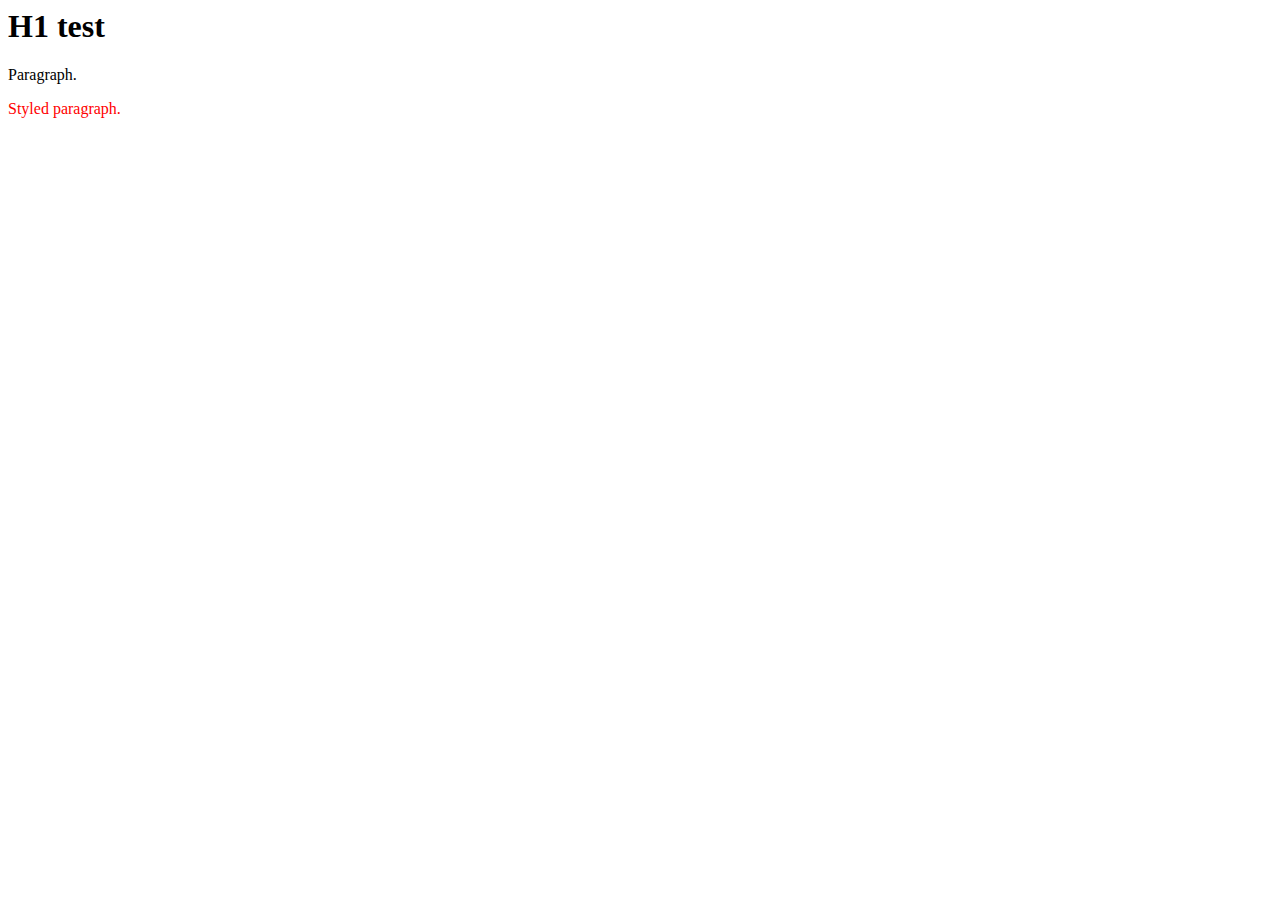
==== index.html @ fddda541 "upload" ====
<html>
  <head>
    <script source="js.js"></script>
    <link rel="stylesheet" type="text/css" href="css.css">
    <title>Test Page</title>
  </head>
  <body>
    <h1>H1 test</h1>
    <p>Paragraph.</p>
    <p class="style">Styled paragraph.</p>
  </body>
</html>
---- css.css ----
p.style { color: #FF0000; }
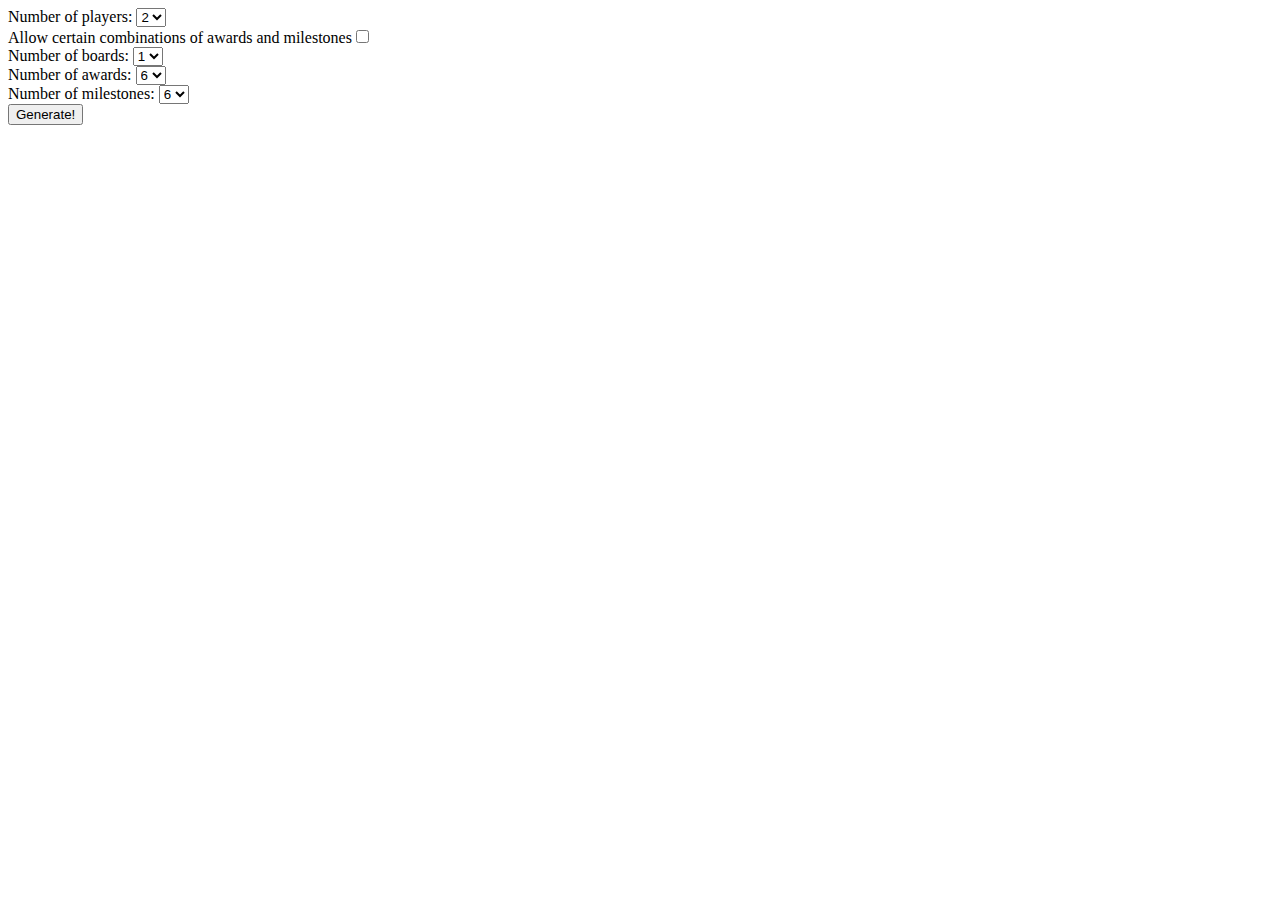
==== commit aec4817f: "Converted from PHP" ====
--- a/index.html
+++ b/index.html
@@ -1,12 +1,55 @@
 <html>
   <head>
-    <script source="js.js"></script>
+    <script src="js.js"></script>
     <link rel="stylesheet" type="text/css" href="css.css">
-    <title>Test Page</title>
+    <title>Terraforming Mar Generator</title>
   </head>
   <body>
-    <h1>H1 test</h1>
-    <p>Paragraph.</p>
-    <p class="style">Styled paragraph.</p>
+    <form>
+      Number of players:
+      <select id="players">
+        <option>1</option>
+        <option selected>2</option>
+        <option>3</option>
+        <option>4</option>
+        <option>5</option>
+        <option>6</option>
+        <option>7</option>
+        <option>8</option>
+      </select>
+      <br>
+      Allow certain combinations of awards and milestones<input type="checkbox" id="conflicts"><br>
+      Number of boards:
+      <select id="boards">
+        <option selected>1</option>
+        <option>2</option>
+        <option>3</option>
+      </select><br>
+      Number of awards:
+      <select id="awards">
+        <option>1</option>
+        <option>2</option>
+        <option>3</option>
+        <option>4</option>
+        <option>5</option>
+        <option selected>6</option>
+        <option>7</option>
+        <option>8</option>
+      </select><br>
+      Number of milestones:
+      <select id="milestones">
+        <option>1</option>
+        <option>2</option>
+        <option>3</option>
+        <option>4</option>
+        <option>5</option>
+        <option selected>6</option>
+        <option>7</option>
+        <option>8</option>
+      </select><br>
+      <input type="button" value="Generate!" onClick="Main(document.getElementById('players').value,document.getElementById('boards').value, document.getElementById('awards').value,document.getElementById('milestones').value,document.getElementById('conflicts').value)">
+    </form>
+    <p></p>
+    <p id="output"></p>
   </body>
 </html>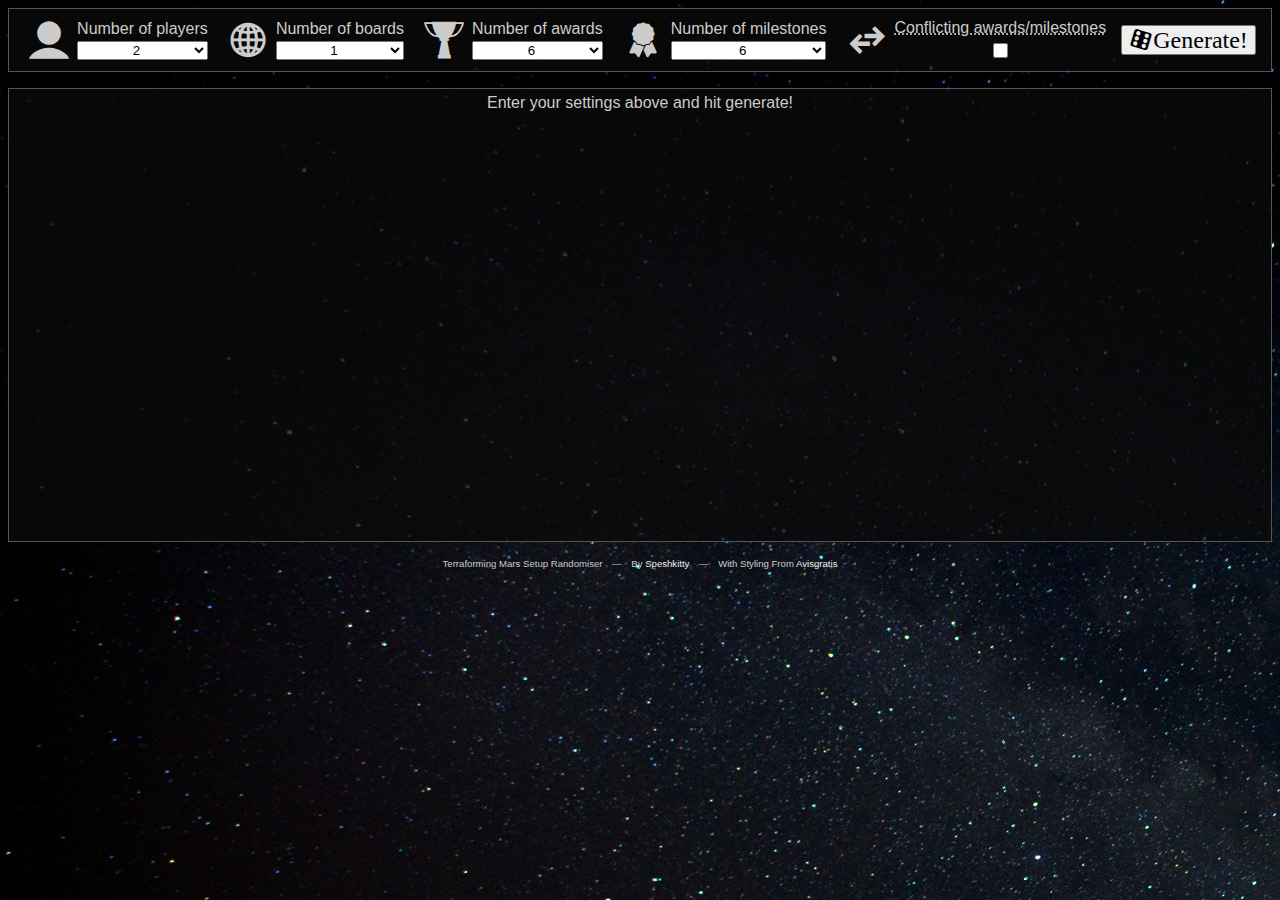
==== commit f98a921a: "Added some styling" ====
--- a/index.html
+++ b/index.html
@@ -1,55 +1,88 @@
 <html>
-  <head>
-    <script src="js.js"></script>
-    <link rel="stylesheet" type="text/css" href="css.css">
-    <title>Terraforming Mar Generator</title>
-  </head>
-  <body>
-    <form>
-      Number of players:
-      <select id="players">
-        <option>1</option>
-        <option selected>2</option>
-        <option>3</option>
-        <option>4</option>
-        <option>5</option>
-        <option>6</option>
-        <option>7</option>
-        <option>8</option>
-      </select>
-      <br>
-      Allow certain combinations of awards and milestones<input type="checkbox" id="conflicts"><br>
-      Number of boards:
-      <select id="boards">
-        <option selected>1</option>
-        <option>2</option>
-        <option>3</option>
-      </select><br>
-      Number of awards:
-      <select id="awards">
-        <option>1</option>
-        <option>2</option>
-        <option>3</option>
-        <option>4</option>
-        <option>5</option>
-        <option selected>6</option>
-        <option>7</option>
-        <option>8</option>
-      </select><br>
-      Number of milestones:
-      <select id="milestones">
-        <option>1</option>
-        <option>2</option>
-        <option>3</option>
-        <option>4</option>
-        <option>5</option>
-        <option selected>6</option>
-        <option>7</option>
-        <option>8</option>
-      </select><br>
-      <input type="button" value="Generate!" onClick="Main(document.getElementById('players').value,document.getElementById('boards').value, document.getElementById('awards').value,document.getElementById('milestones').value,document.getElementById('conflicts').value)">
+
+<head>
+  <script src="js.js"></script>
+  <link rel="stylesheet" type="text/css" href="css.css">
+  <link rel="stylesheet" type="text/css" href="icofont/icofont.min.css">
+  <title>Terraforming Mars Generator</title>
+</head>
+
+<body>
+  <div class="content">
+
+    <form id="settings">
+      <p class="line">
+        <i class="icon icofont-ui-user"></i>
+        <label for="players">Number of players</label>
+        <select class="input" id="players">
+          <option>1</option>
+          <option selected>2</option>
+          <option>3</option>
+          <option>4</option>
+          <option>5</option>
+          <option>6</option>
+          <option>7</option>
+          <option>8</option>
+        </select>
+      </p>
+
+      <p class="line">
+        <i class="icon icofont-globe"></i>
+        <label for="boards">Number of boards</label>
+        <select class="input" id="boards">
+          <option selected>1</option>
+          <option>2</option>
+          <option>3</option>
+        </select>
+      </p>
+
+      <p class="line">
+        <i class="icon icofont-trophy"></i>
+        <label for="awards">Number of awards</label>
+        <select class="input" id="awards">
+          <option>1</option>
+          <option>2</option>
+          <option>3</option>
+          <option>4</option>
+          <option>5</option>
+          <option selected>6</option>
+          <option>7</option>
+          <option>8</option>
+        </select>
+      </p>
+
+      <p class="line">
+        <i class="icon icofont-badge"></i>
+        <label for="milestones">Number of milestones</label>
+        <select class="input" id="milestones">
+          <option>1</option>
+          <option>2</option>
+          <option>3</option>
+          <option>4</option>
+          <option>5</option>
+          <option selected>6</option>
+          <option>7</option>
+          <option>8</option>
+        </select>
+      </p>
+
+      <p class="line">
+        <i class="icon icofont-exchange"></i>
+        <label for="conflicts"><abbr
+            title="The generator automatically blocks certain combinations of awards and milestones that conflict with each other - such as Builder/Contractor. Check this box to disable that behaviour and allow any combination.">
+            Conflicting awards/milestones
+          </abbr></label>
+        <span class="input"><input type="checkbox" id="conflicts" /></span>
+      </p>
+
+      <p class="button-line">
+        <button value="Generate!" class="input generate icofont-dice" type="button"
+          onClick="Main(document.getElementById('players').value,document.getElementById('boards').value, document.getElementById('awards').value,document.getElementById('milestones').value,document.getElementById('conflicts').value)">Generate!</button>
+      </p>
     </form>
-    <p></p>
-    <p id="output"></p>
-  </body>
+    <p id="output">Enter your settings above and hit generate!</p>
+    <div id="footer">Terraforming Mars Setup Randomiser&emsp;&mdash;&emsp;By <a href="https://github.com/Speshkitty">Speshkitty</a>&emsp;&mdash;&emsp;With Styling From <a href="https://github.com/Avisgratis">Avisgratis</a></p>
+  </div>
+</body>
+
 </html>--- a/css.css
+++ b/css.css
@@ -1 +1,151 @@
-p.style { color: #FF0000; }+body {
+    background-image: url("img/stars.jpg");
+    color: #cccccc;
+    font-family: "Segoe UI", "Arial", sans-serif
+}
+
+div.content {
+    margin: auto;
+    width: 80%;
+}
+
+#settings, #output {
+    background-color: rgba(10,10,10, 0.8);
+    border: 1px solid #555555;
+    padding: 5px;
+    display: flex;
+    justify-content: space-evenly;
+    min-width: 800px;
+}
+
+#settings {
+    align-items: center;
+}
+
+#settings .line {
+    display: grid;
+    grid-template: max-content auto / 50px auto;
+    grid-gap: 3px;
+    max-width: 400px;
+    margin: 5px;
+}
+
+#settings .button-line {
+    display: block;
+    margin: 5px;
+}
+
+#settings .line .icon {
+    font-size: 2.5em;
+    grid-column: 1 / span 1;
+    grid-row: 1 / span 2;
+    display: flex;
+    justify-content: center;
+    align-items: center;
+}
+
+#settings .line label {
+    grid-column: 2 / span 1;
+    grid-row: 1 / span 1;
+    text-align: center;
+}
+
+#settings .line .input {
+    grid-column: 2 / span 1;
+    grid-row: 2 / span 1;
+    text-align: center;
+}
+
+#settings .line input[type="checkbox"] {
+    width: 15px;
+    height: 15px;
+}
+
+#settings .generate {
+    font-size: 1.5em;
+}
+
+#output {
+    align-items: start;
+    min-height: 50%;
+}
+
+#output li {
+    list-style: none;
+}
+
+#output li.header {
+    font-size: 1.5em;
+    font-weight: bold;
+}
+
+#output li.header::before {
+    font-weight: normal;
+}
+
+#footer {
+    text-align: center;
+    font-size: 0.6em;
+}
+
+#footer a {
+    color: #eee;
+    text-decoration: none;
+}
+
+#footer a:hover {
+    color: #fff;
+    text-decoration: underline;
+}
+
+@media screen and (max-width: 1600px) {
+    div.content {
+        width: 100%;
+    }
+}
+
+@media screen and (max-width: 1000px) {
+
+    body {
+        font-size: 1.25em
+    }
+
+    div.content {
+        width: 100%;
+    }
+    
+    #settings {
+        display: flex;
+        flex-direction: column;
+        align-items: center;
+        min-width: 400px;
+    }
+
+    #settings .line {
+        width: 350px;
+        height: 100px;
+    }
+
+    .generate {
+        width: 350px;
+        height: 100px;    
+    }
+
+    #settings .line input[type="checkbox"] {
+        width: 40px;
+        height: 40px;
+    }
+
+    #settings .line select{
+        font-size: 2em;
+    }
+    
+    
+    #output {
+        display: flex;
+        flex-direction: column;
+        align-items: start;
+        min-width: 400px;
+        min-height: 0;
+    }    
+}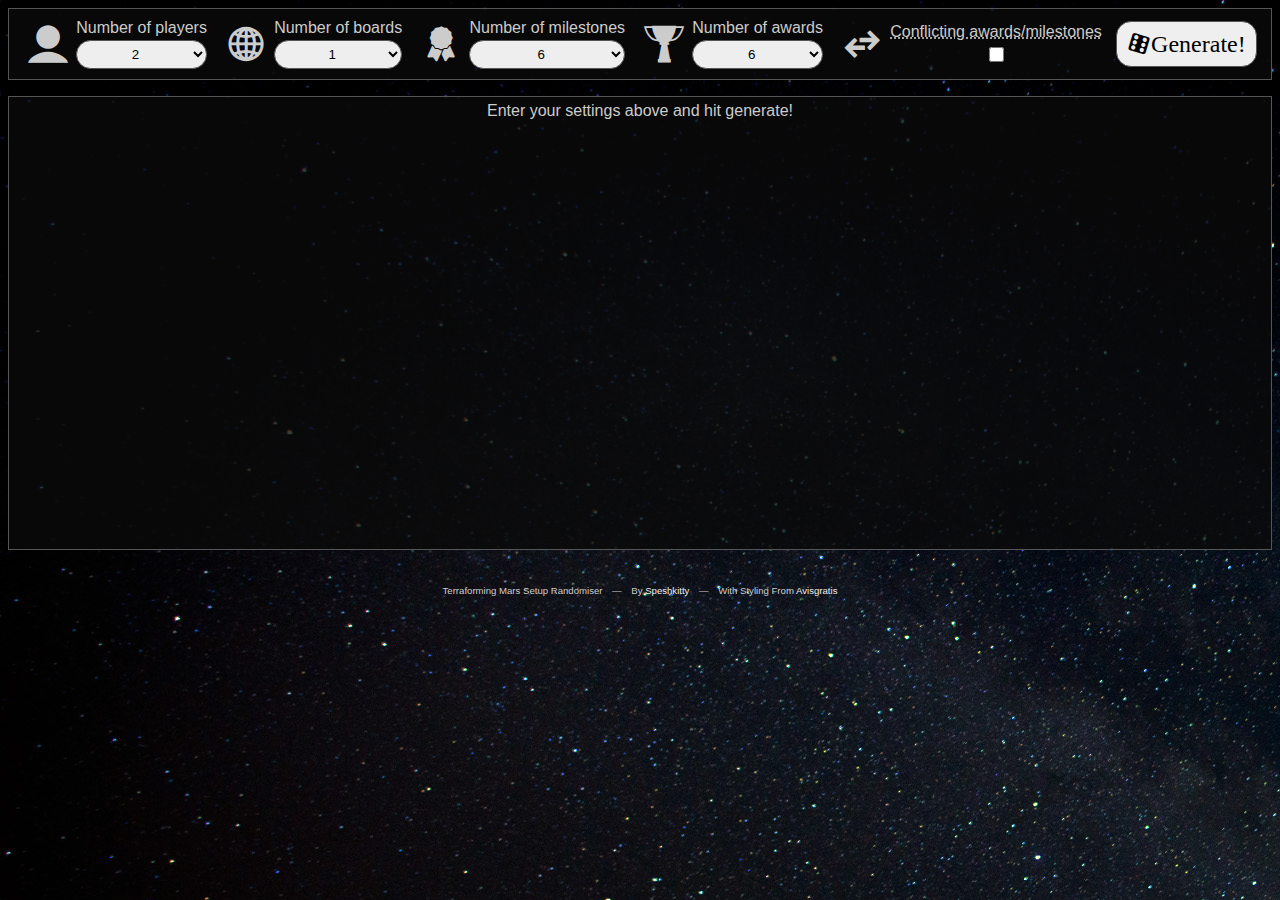
==== commit f8b24d07: "Merge pull request #2 from avisgratis/gh-pages" ====
--- a/index.html
+++ b/index.html
@@ -37,9 +37,9 @@
       </p>
 
       <p class="line">
-        <i class="icon icofont-trophy"></i>
-        <label for="awards">Number of awards</label>
-        <select class="input" id="awards">
+        <i class="icon icofont-badge"></i>
+        <label for="milestones">Number of milestones</label>
+        <select class="input" id="milestones">
           <option>1</option>
           <option>2</option>
           <option>3</option>
@@ -52,9 +52,9 @@
       </p>
 
       <p class="line">
-        <i class="icon icofont-badge"></i>
-        <label for="milestones">Number of milestones</label>
-        <select class="input" id="milestones">
+        <i class="icon icofont-trophy"></i>
+        <label for="awards">Number of awards</label>
+        <select class="input" id="awards">
           <option>1</option>
           <option>2</option>
           <option>3</option>
@@ -77,10 +77,10 @@
 
       <p class="button-line">
         <button value="Generate!" class="input generate icofont-dice" type="button"
-          onClick="Main(document.getElementById('players').value,document.getElementById('boards').value, document.getElementById('awards').value,document.getElementById('milestones').value,document.getElementById('conflicts').value)">Generate!</button>
+          onClick="Main(document.getElementById('players').value,document.getElementById('boards').value, document.getElementById('awards').value,document.getElementById('milestones').value,document.getElementById('conflicts').checked)">Generate!</button>
       </p>
     </form>
-    <p id="output">Enter your settings above and hit generate!</p>
+    <div id="output">Enter your settings above and hit generate!</div>
     <div id="footer">Terraforming Mars Setup Randomiser&emsp;&mdash;&emsp;By <a href="https://github.com/Speshkitty">Speshkitty</a>&emsp;&mdash;&emsp;With Styling From <a href="https://github.com/Avisgratis">Avisgratis</a></p>
   </div>
 </body>
--- a/css.css
+++ b/css.css
@@ -56,6 +56,18 @@
     text-align: center;
 }
 
+#settings .line select {
+    border-radius: 15px;
+    padding: 5px;
+    background-color: #eeeeee;
+    border: 1px solid #555555;
+}
+
+#settings select:focus, #settings button:focus, #settings input:focus {
+    outline: none;
+    box-shadow: 0 0 2pt 1pt #555599;
+}
+
 #settings .line input[type="checkbox"] {
     width: 15px;
     height: 15px;
@@ -63,6 +75,9 @@
 
 #settings .generate {
     font-size: 1.5em;
+    border-radius: 15px;
+    padding: 10px;
+    border: 1px solid #555555;
 }
 
 #output {
@@ -72,6 +87,10 @@
 
 #output li {
     list-style: none;
+}
+
+#output li:not(.header) {
+    margin-left: 2em;
 }
 
 #output li.header {
@@ -86,6 +105,7 @@
 #footer {
     text-align: center;
     font-size: 0.6em;
+    margin: 35px;
 }
 
 #footer a {
@@ -107,7 +127,9 @@
 @media screen and (max-width: 1000px) {
 
     body {
-        font-size: 1.25em
+        font-size: 1.5em;
+        padding-bottom: 50px;
+        height: 110%;
     }
 
     div.content {
@@ -122,11 +144,22 @@
     }
 
     #settings .line {
-        width: 350px;
+        width: 400px;
         height: 100px;
+        grid-row-gap: 10px;
+        grid-column-gap: 20px;
+        margin: 10px;
     }
 
-    .generate {
+    #settings .line label {
+        grid-column: 1 / span 2;
+    }
+
+    #settings .line .icon {
+        grid-row: 2 / span 1;
+    }
+
+    #settings .generate {
         width: 350px;
         height: 100px;    
     }
@@ -148,4 +181,8 @@
         min-width: 400px;
         min-height: 0;
     }    
+
+    #output ol {
+        width: 400px;
+    }
 }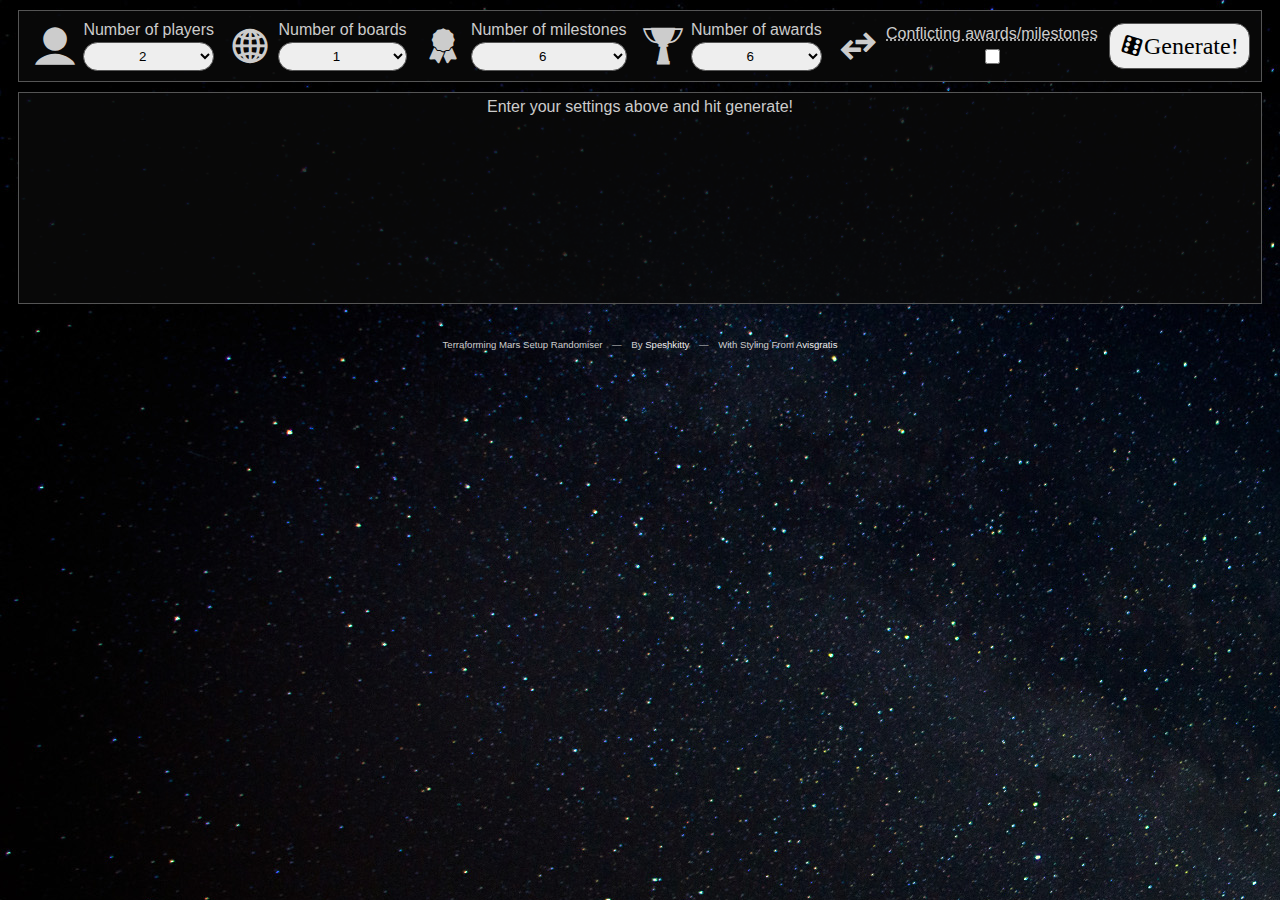
==== commit f4392600: "Merge pull request #3 from avisgratis/gh-pages" ====
--- a/index.html
+++ b/index.html
@@ -1,9 +1,11 @@
+<!DOCTYPE html>
 <html>
 
 <head>
   <script src="js.js"></script>
   <link rel="stylesheet" type="text/css" href="css.css">
   <link rel="stylesheet" type="text/css" href="icofont/icofont.min.css">
+  <link rel="icon" type="image/png" href="img/favicon.png">
   <title>Terraforming Mars Generator</title>
 </head>
 
--- a/css.css
+++ b/css.css
@@ -1,10 +1,11 @@
 body {
     background-image: url("img/stars.jpg");
+    background-color: #000000;
     color: #cccccc;
     font-family: "Segoe UI", "Arial", sans-serif
 }
 
-div.content {
+.content {
     margin: auto;
     width: 80%;
 }
@@ -13,6 +14,7 @@
     background-color: rgba(10,10,10, 0.8);
     border: 1px solid #555555;
     padding: 5px;
+    margin: 10px;
     display: flex;
     justify-content: space-evenly;
     min-width: 800px;
@@ -82,7 +84,11 @@
 
 #output {
     align-items: start;
-    min-height: 50%;
+    min-height: 200px;
+}
+
+#output ol {
+    width: 200px;
 }
 
 #output li {
@@ -132,19 +138,24 @@
         height: 110%;
     }
 
-    div.content {
+    .content {
         width: 100%;
+    }
+
+    #settings, #output {
+        display: flex;
+        flex-direction: column;
+        min-width: 400px;
     }
     
     #settings {
-        display: flex;
-        flex-direction: column;
         align-items: center;
-        min-width: 400px;
     }
 
     #settings .line {
-        width: 400px;
+        width: 90%;
+        min-width: 400px;
+        max-width: none;
         height: 100px;
         grid-row-gap: 10px;
         grid-column-gap: 20px;
@@ -175,11 +186,7 @@
     
     
     #output {
-        display: flex;
-        flex-direction: column;
         align-items: start;
-        min-width: 400px;
-        min-height: 0;
     }    
 
     #output ol {
